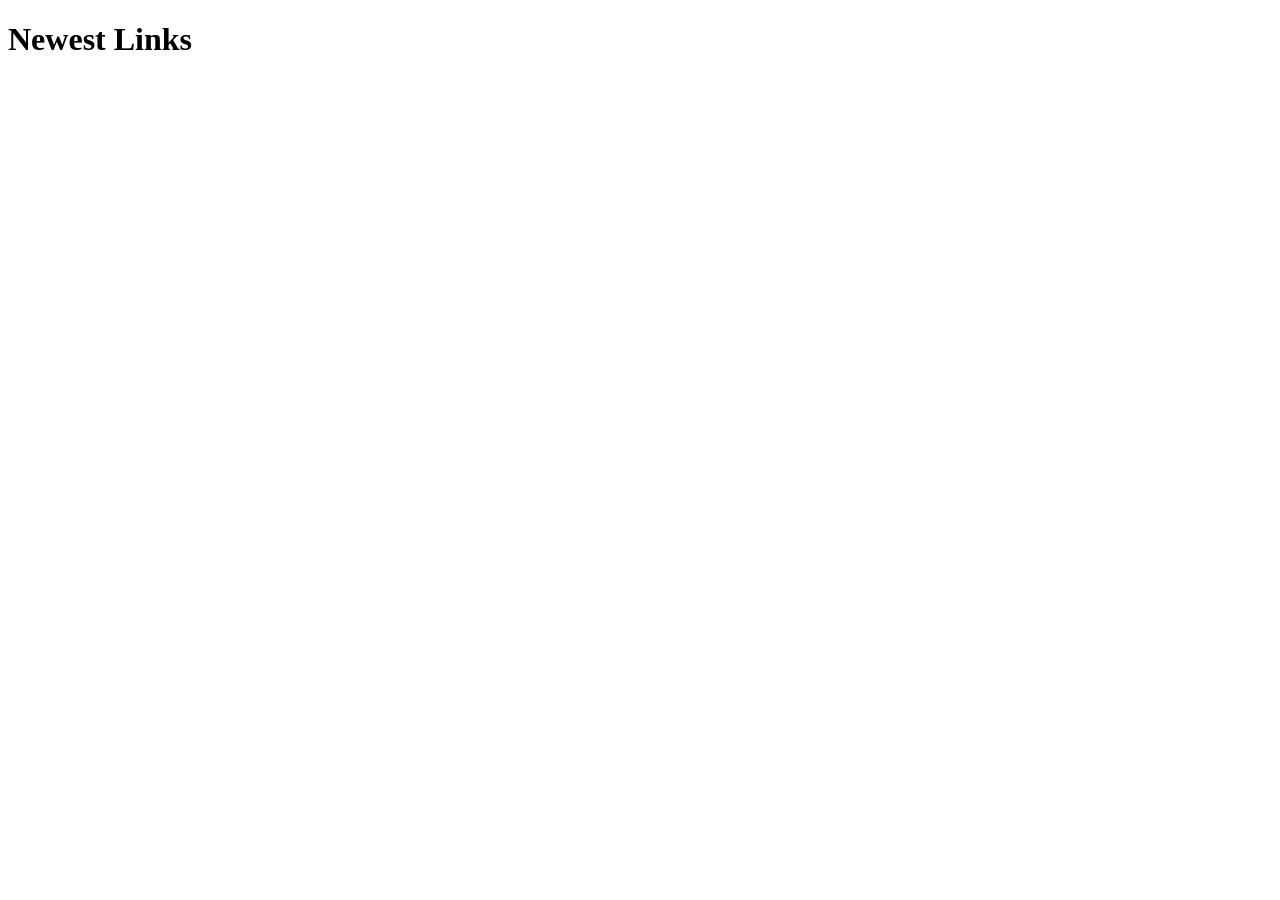
==== newest.html @ 478ba0d2 "Revise title for 'Newest' links page to include 'What is Hacker News?'" ====
<!DOCTYPE html>
<html lang="en">
<head>
    <meta charset="UTF-8">
    <meta name="viewport" content="width=device-width, initial-scale=1.0">
    <title>Newest Links - What is Hacker News?</title>
</head>
<body>
    <h1>Newest Links</h1>
    <!-- Content goes here -->
</body>
</html>
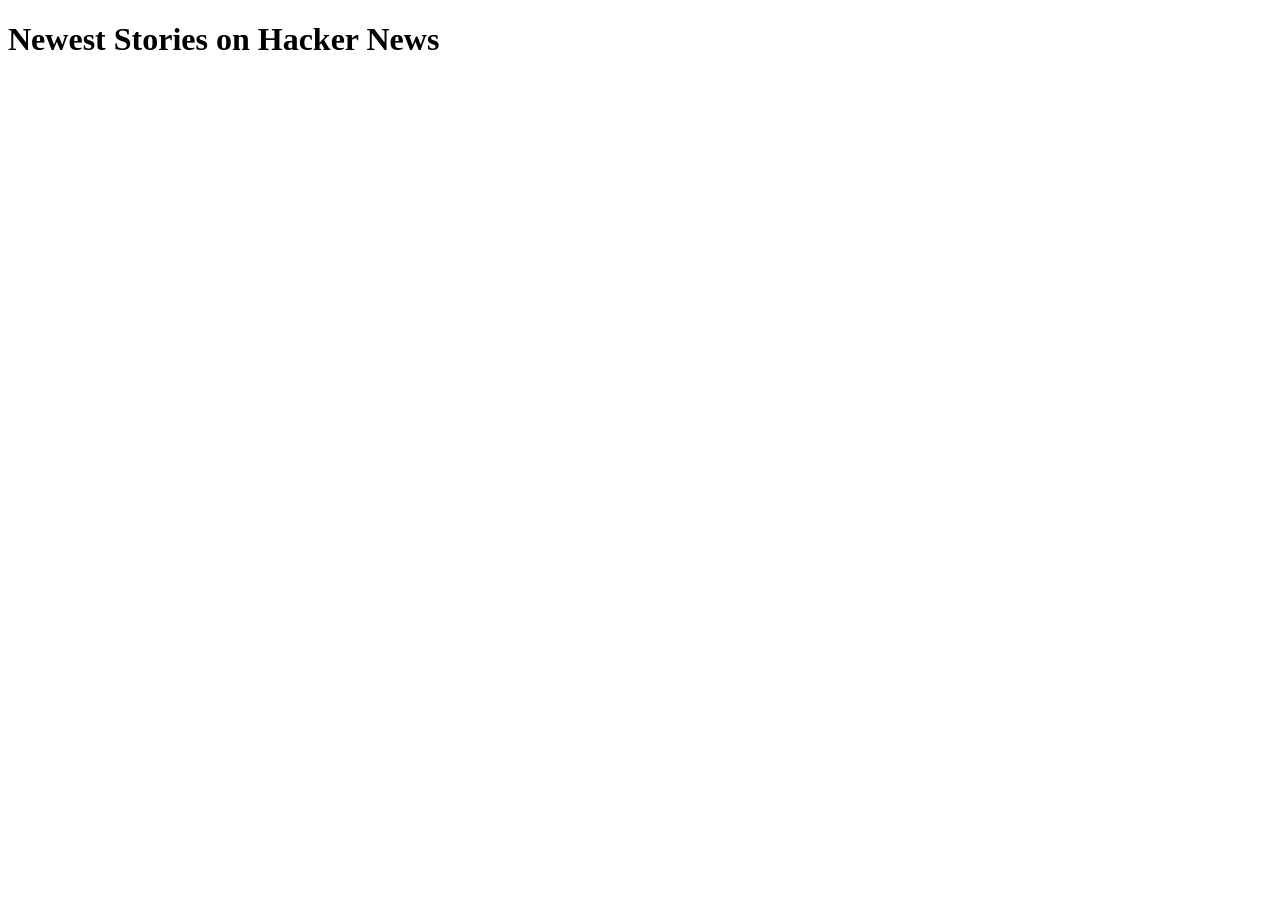
==== commit 150a9ba3: "Add H1 to newest page for improved SEO and accessibility" ====
--- a/newest.html
+++ b/newest.html
@@ -3,10 +3,12 @@
 <head>
     <meta charset="UTF-8">
     <meta name="viewport" content="width=device-width, initial-scale=1.0">
-    <title>Newest Links - What is Hacker News?</title>
+    <title>Hacker News - Newest</title>
 </head>
 <body>
-    <h1>Newest Links</h1>
-    <!-- Content goes here -->
+    <h1>Newest Stories on Hacker News</h1>
+    <main>
+        <!-- Main content goes here -->
+    </main>
 </body>
 </html>
